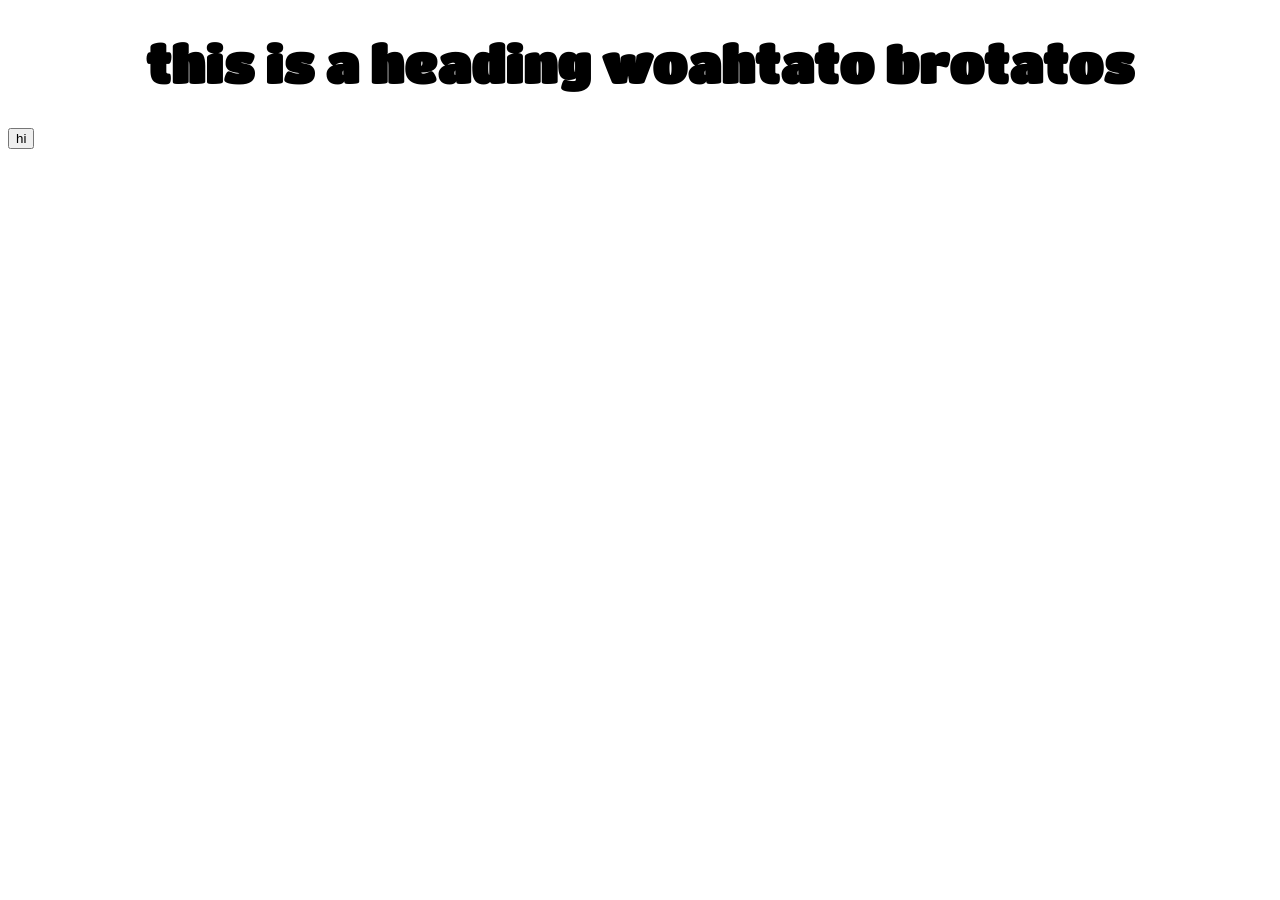
==== index.html @ 0104c6cd "added css" ====
<!DOCTYPE html>
<html>
<head>
    <title>cheezman test site</title>
    <link rel="icon" type="image/x-icon" href="/images/icon.png">
    <link rel="stylesheet" href="styles.css">
</head>
<body>
    <h1 class="titanone centre" >this is a heading woahtato brotatos</h1>
    <button>hi</button>
</body>
</html>
---- styles.css ----
@import url('https://fonts.googleapis.com/css2?family=Asap:ital,wght@0,700;1,700&family=Titan+One&display=swap');

.asap {
    font-family: "Asap";
}

.titanone {
    font-family: "Titan One";
    font-size: 320%;
}

.centre {
    display: flex;
    justify-content: center;
    text-align: center;
}
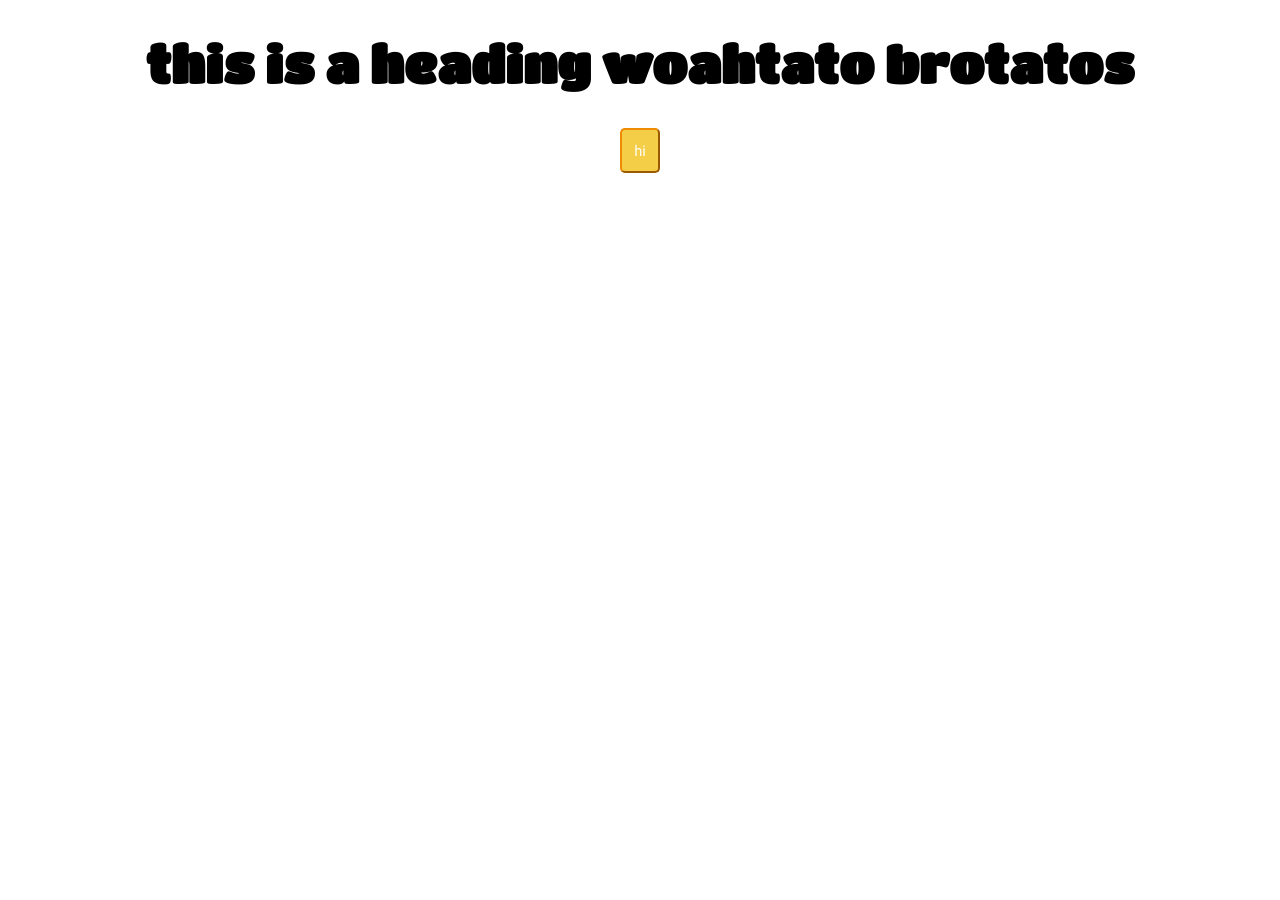
==== commit 49ee29f1: "added button class to css" ====
--- a/index.html
+++ b/index.html
@@ -7,6 +7,9 @@
 </head>
 <body>
     <h1 class="titanone centre" >this is a heading woahtato brotatos</h1>
-    <button>hi</button>
+    <div class="centre">
+        <button class="asap button">hi</button>
+    </div>
+    
 </body>
 </html>
--- a/styles.css
+++ b/styles.css
@@ -13,4 +13,14 @@
     display: flex;
     justify-content: center;
     text-align: center;
+}
+
+.button {
+    background-color: #f4ce47;
+    color: white;
+    font-size: 15px;
+    padding: 12px;
+    border-color: #ee8b02;
+    border-radius: 5px;
+    cursor: pointer;
 }
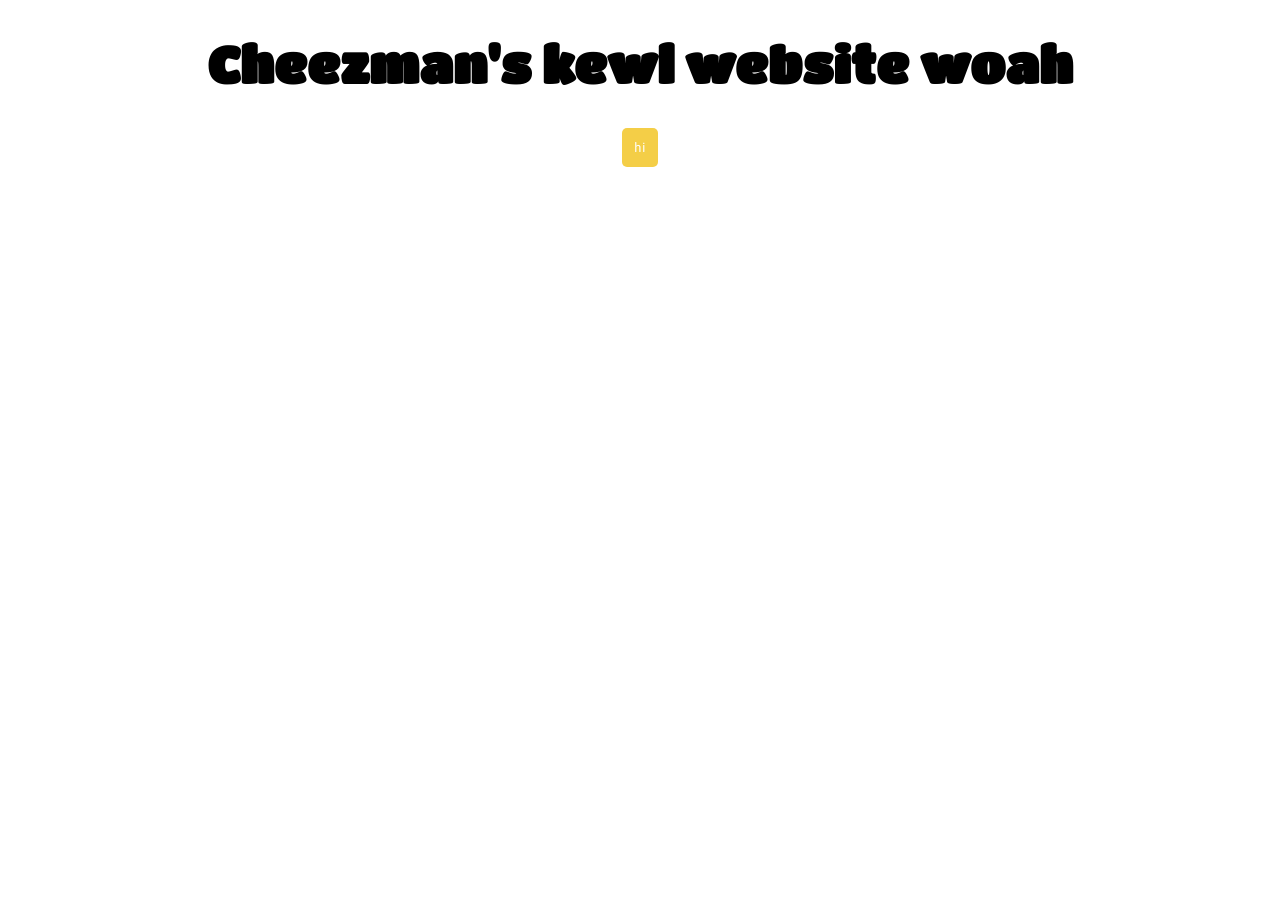
==== commit 6b439944: "changed button class properties" ====
--- a/index.html
+++ b/index.html
@@ -6,7 +6,7 @@
     <link rel="stylesheet" href="styles.css">
 </head>
 <body>
-    <h1 class="titanone centre" >this is a heading woahtato brotatos</h1>
+    <h1 class="titanone centre" >Cheezman's kewl website woah</h1>
     <div class="centre">
         <button class="asap button">hi</button>
     </div>
--- a/styles.css
+++ b/styles.css
@@ -18,9 +18,11 @@
 .button {
     background-color: #f4ce47;
     color: white;
-    font-size: 15px;
     padding: 12px;
-    border-color: #ee8b02;
+    border: none;
+    border-width: 4px;
     border-radius: 5px;
     cursor: pointer;
+    box-shadow: black;
+
 }
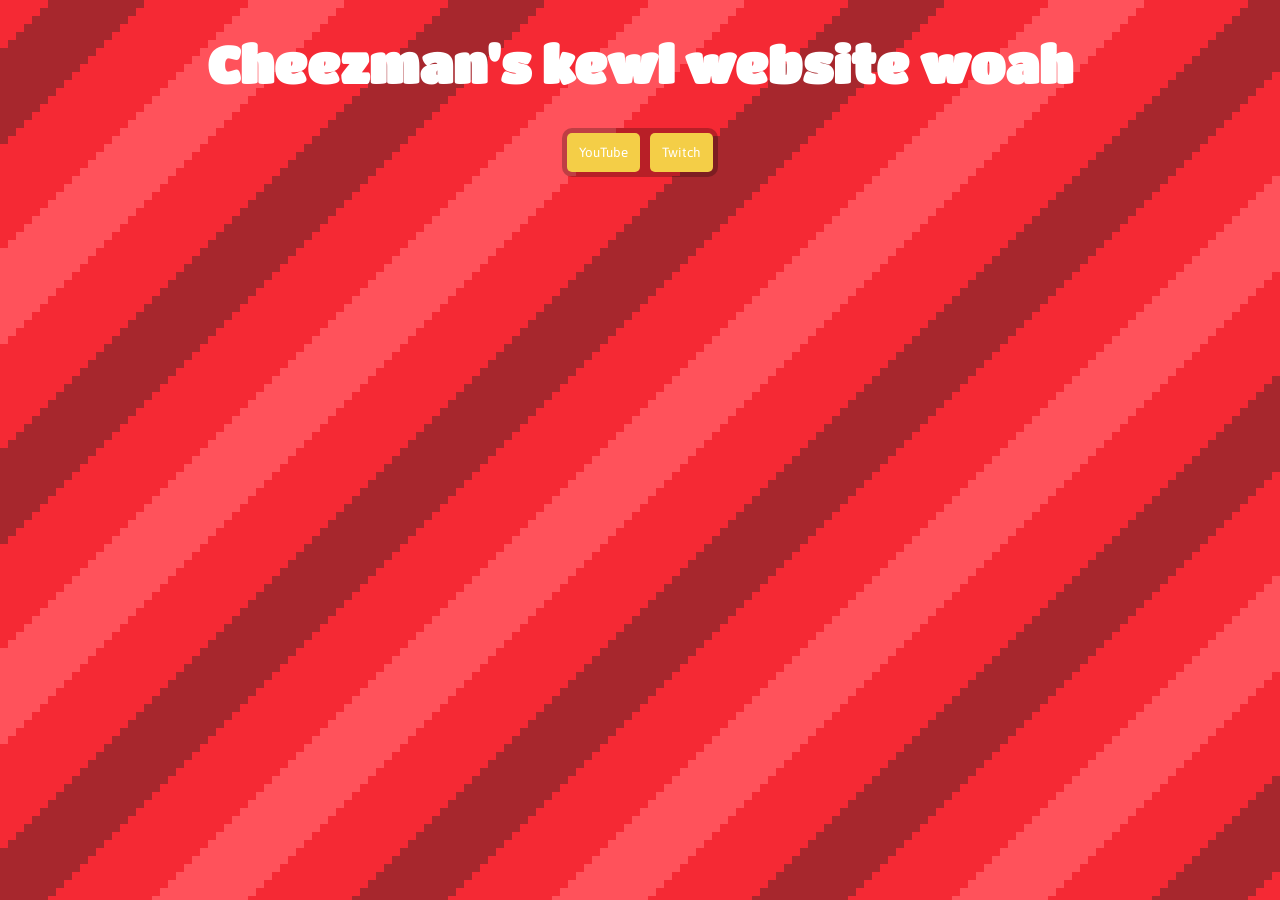
==== commit 59dd5497: "added a bunch of styling" ====
--- a/index.html
+++ b/index.html
@@ -1,14 +1,31 @@
 <!DOCTYPE html>
 <html>
 <head>
+
     <title>cheezman test site</title>
     <link rel="icon" type="image/x-icon" href="/images/icon.png">
     <link rel="stylesheet" href="styles.css">
+
+    <meta name="application-name" content="Cheezman's test website">
+    <meta name="author" content="Cheezman64">
+    <meta name="description" content="testing website by cheezman64">
+    <meta name="viewport" content="width=device-width, initial-scale=1.0">
+
 </head>
+
 <body>
-    <h1 class="titanone centre" >Cheezman's kewl website woah</h1>
-    <div class="centre">
-        <button class="asap button">hi</button>
+
+    <h1 class="titanone centre white" >Cheezman's kewl website woah</h1>
+
+    <div class="centre darkbg">
+        <a href="https://www.youtube.com/@Cheezman64">
+            <button type="button" class="asap button">YouTube</button>
+        </a>
+
+        <a href="https://www.twitch.tv/cheezman64">
+            <button type="button" class="asap button">Twitch</button>
+        </a>
+
     </div>
     
 </body>
--- a/styles.css
+++ b/styles.css
@@ -20,9 +20,30 @@
     color: white;
     padding: 12px;
     border: none;
-    border-width: 4px;
     border-radius: 5px;
     cursor: pointer;
-    box-shadow: black;
+    margin: 5px;
+}
 
+.button:hover{
+    background-color: #ee8b02;
+}
+
+body {
+    background-image: url("images/background.png");
+}
+
+div {
+    border: none;
+    border-radius: 10px;
+    margin: auto;
+    width: fit-content;
+}
+
+.white {
+    color: white;
+}
+
+.darkbg {
+    background-color: rgba(0, 0, 0, 25%);
 }
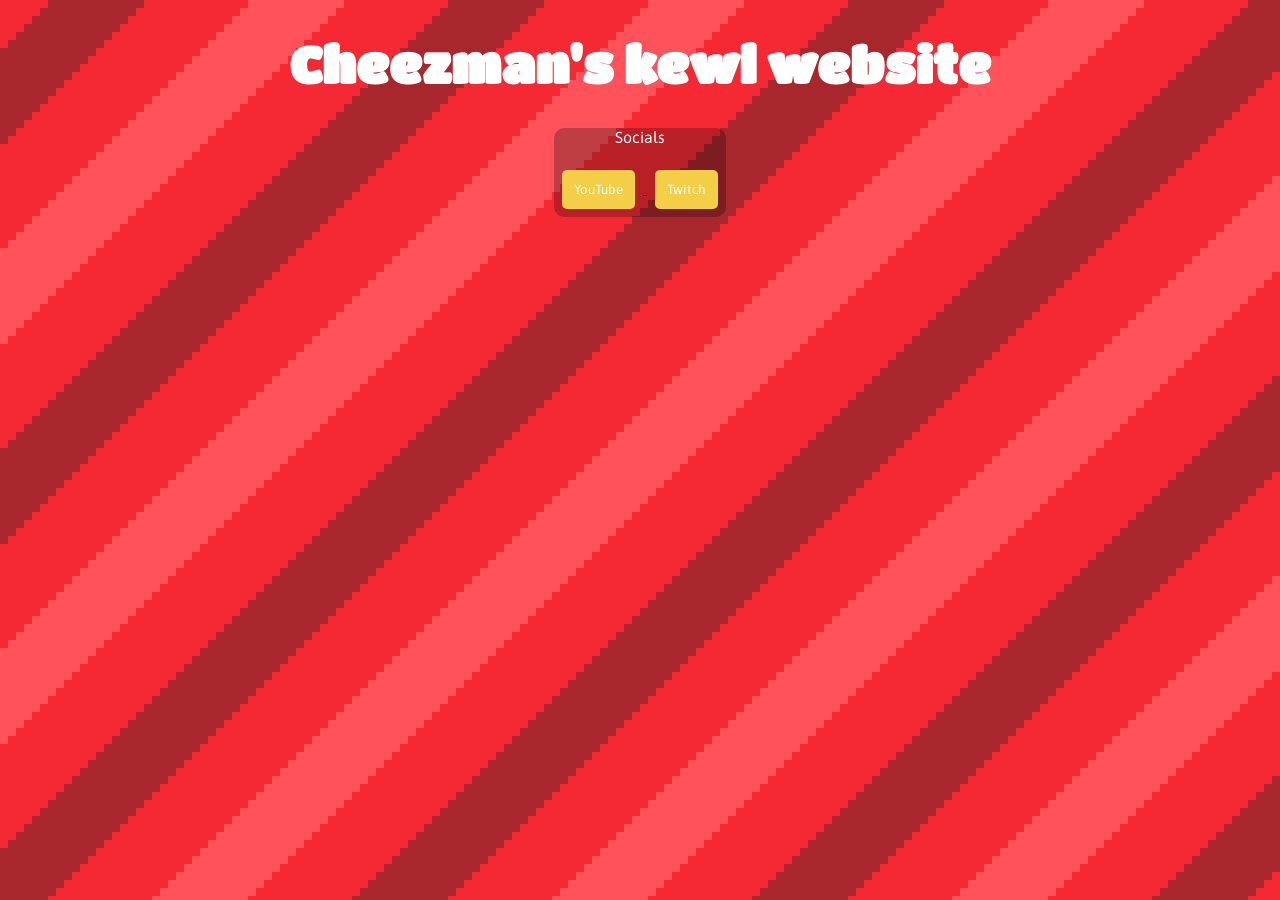
==== commit 9a6c5e81: "formatting changes" ====
--- a/index.html
+++ b/index.html
@@ -15,17 +15,19 @@
 
 <body>
 
-    <h1 class="titanone centre white" >Cheezman's kewl website woah</h1>
+    <h1 class="titanone centre white" >Cheezman's kewl website</h1>
 
     <div class="centre darkbg">
-        <a href="https://www.youtube.com/@Cheezman64">
-            <button type="button" class="asap button">YouTube</button>
-        </a>
+        <p class="asap centre white">Socials</p>
+        <div>
+            <a href="https://www.youtube.com/@Cheezman64">
+               <button type="button" class="asap button">YouTube</button>
+            </a>
 
-        <a href="https://www.twitch.tv/cheezman64">
-            <button type="button" class="asap button">Twitch</button>
-        </a>
-
+            <a href="https://www.twitch.tv/cheezman64">
+                <button type="button" class="asap button">Twitch</button>
+            </a>
+        </div>
     </div>
     
 </body>
--- a/styles.css
+++ b/styles.css
@@ -10,9 +10,9 @@
 }
 
 .centre {
-    display: flex;
     justify-content: center;
     text-align: center;
+    vertical-align: bottom;
 }
 
 .button {
@@ -22,7 +22,7 @@
     border: none;
     border-radius: 5px;
     cursor: pointer;
-    margin: 5px;
+    margin: 8px;
 }
 
 .button:hover{
@@ -38,6 +38,7 @@
     border-radius: 10px;
     margin: auto;
     width: fit-content;
+    height: fit-content;
 }
 
 .white {
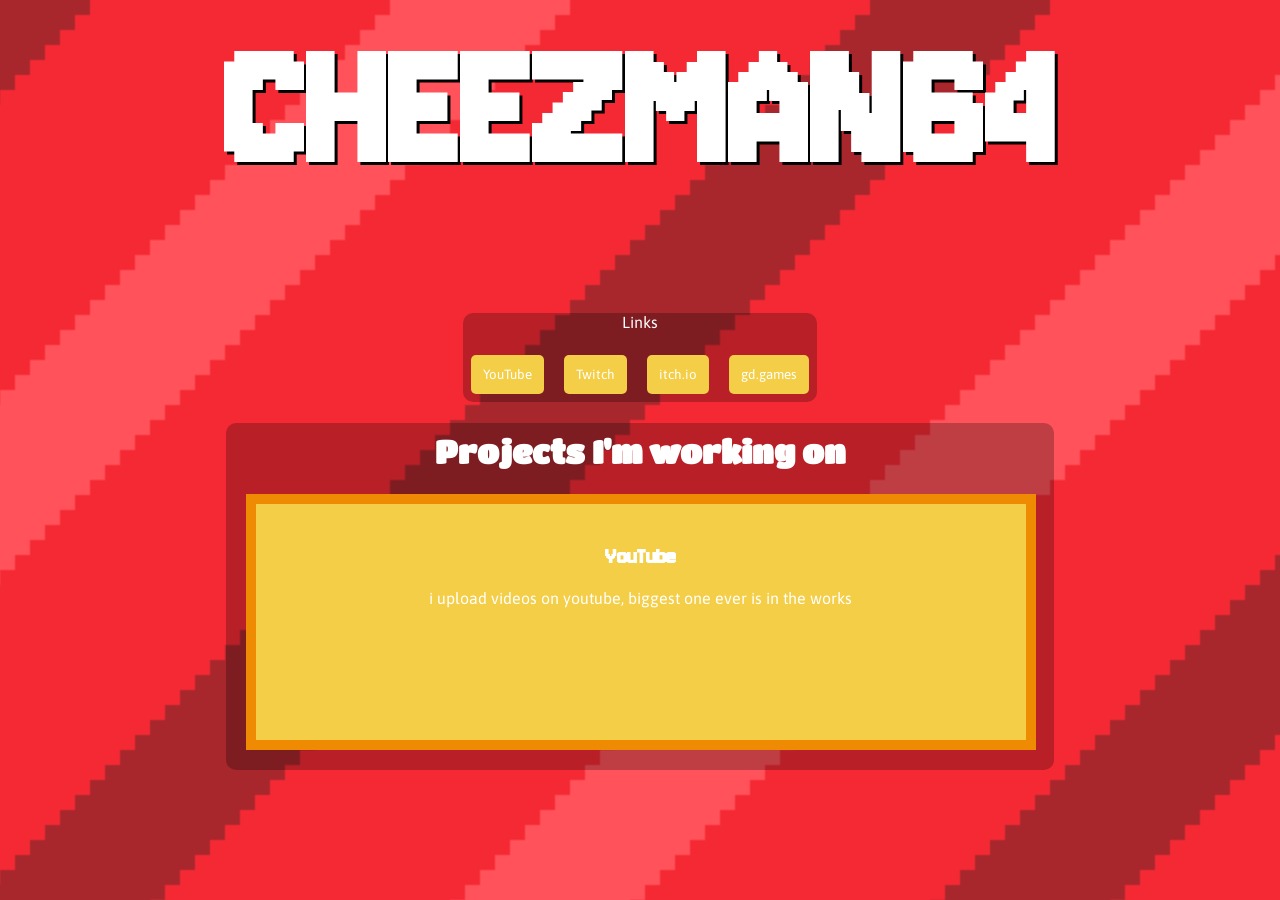
==== commit ff19b5ab: "Added a bunch of stuff added animated background, more socials, changed title and font, and added a " ====
--- a/index.html
+++ b/index.html
@@ -2,10 +2,11 @@
 <html>
 <head>
 
-    <title>cheezman test site</title>
+    <title>cheezman's test site</title>
     <link rel="icon" type="image/x-icon" href="/images/icon.png">
     <link rel="stylesheet" href="styles.css">
 
+    <meta charset="UTF-8">
     <meta name="application-name" content="Cheezman's test website">
     <meta name="author" content="Cheezman64">
     <meta name="description" content="testing website by cheezman64">
@@ -15,19 +16,45 @@
 
 <body>
 
-    <h1 class="titanone centre white" >Cheezman's kewl website</h1>
+    <h1 id="title" class="pixelfont centre white grow txtshadow">CHEEZMAN64</h1>
 
     <div class="centre darkbg">
-        <p class="asap centre white">Socials</p>
-        <div>
-            <a href="https://www.youtube.com/@Cheezman64">
+        <p class="asap centre white">Links</p>
+        <div class="centre">
+            <a class="buttonlink" href="https://www.youtube.com/@Cheezman64">
                <button type="button" class="asap button">YouTube</button>
             </a>
 
-            <a href="https://www.twitch.tv/cheezman64">
+            <a class="buttonlink" href="https://www.twitch.tv/cheezman64">
                 <button type="button" class="asap button">Twitch</button>
             </a>
+
+            <a class="buttonlink" href="https://www.cheezman64.itch.io">
+               <button type="button" class="asap button">itch.io</button>
+            </a>
+
+            <a class="buttonlink" href="https://www.gd.games/Cheezman64">
+                <button type="button" class="asap button">gd.games</button>
+            </a>
         </div>
+    </div>
+    <div class="centre darkbg">
+        <h1 id="projects" class="titanone centre white">Projects I'm working on</h2>
+        <ul id="carousel">
+            <li data-accName="Item 1">
+                <h2 class="pixelfont centre white">YouTube</h3>
+                <p class="asap centre white">i upload videos on youtube, biggest one ever is in the works</p>
+            </li>
+            <li data-accName="Item 2">
+                <h2 class="pixelfont centre white">game</h3>
+                <p class="asap centre white">currently working on an fps in GDevelop</p>
+            </li>
+            <li data-accName="Item 3">
+                <h2 class="pixelfont centre white">music</h3>
+                <p class="asap centre white">i make eh music sometimes</p>
+            </li>
+            
+        </ul>
     </div>
     
 </body>
--- a/styles.css
+++ b/styles.css
@@ -1,4 +1,7 @@
-@import url('https://fonts.googleapis.com/css2?family=Asap:ital,wght@0,700;1,700&family=Titan+One&display=swap');
+@import url('https://fonts.googleapis.com/css2?family=Asap:ital,wght@0,700;1,700&family=Jersey+10&family=Titan+One&display=swap');
+
+
+/* classes */
 
 .asap {
     font-family: "Asap";
@@ -6,7 +9,15 @@
 
 .titanone {
     font-family: "Titan One";
-    font-size: 320%;
+}
+
+.speedblock {
+    font-family: "Speedblock V4";
+    src: url(/resources/SpeedblockV4-Regular.ttf)
+}
+
+.pixelfont {
+    font-family: "Jersey 10";
 }
 
 .centre {
@@ -29,8 +40,52 @@
     background-color: #ee8b02;
 }
 
-body {
+.white {
+    color: white;
+}
+
+.darkbg {
+    background-color: rgba(0, 0, 0, 25%);
+}
+
+.txtshadow {
+    text-shadow: 3px 3px black;
+}
+
+.scrollingbg {
+    overflow: hidden;
+    animation: bgscroll 100s linear infinite;
+}
+
+.buttonlink {
+    text-decoration: none;
+}
+
+.flyInL {
+    animation: flyInL 1s ease-in-out;
+}
+
+.flyInR {
+    animation: flyInR 1s ease-in-out;
+}
+
+.grow {
+    animation: grow 0.3s ease-in-out;
+}
+
+/* elements */
+
+h1#title {
+    font-size: calc(15vw);
+    margin: auto;
+    margin-bottom: 100px;
+}
+
+body{
     background-image: url("images/background.png");
+    background-size: 75%;
+    animation: bgscroll 20s linear infinite;
+    background-repeat: repeat;
 }
 
 div {
@@ -41,10 +96,136 @@
     height: fit-content;
 }
 
-.white {
-    color: white;
-}
-
-.darkbg {
-    background-color: rgba(0, 0, 0, 25%);
+h1#projects {
+    padding-left: 20px;
+    padding-right: 20px;
+    padding-top: 10px;
+}
+
+/* carousel */
+
+ul#carousel {
+    width: 60vw;
+    height: 20vw;
+    padding: 20px;
+    padding-top: 2px;
+    display: flex;
+    gap: 4vw;
+    overflow-x: scroll;
+    scroll-snap-type: x mandatory;
+    margin: 10px;
+    anchor-name: --my-carousel;
+}
+
+li{
+    list-style-type: none;
+    background-color: #f4ce47;
+    border: 10px solid #ee8b02;
+    padding: 20px;
+    flex: 0 0 95%;
+    scroll-snap-align: center;
+}
+
+li:nth-child(even) {
+    background-color: #ee8b02;
+    border: 10px solid #f4ce47;
+}
+
+
+ul::scroll-button(*) {
+  border: 0;
+  font-size: 4vw;
+  font-family: "Jersey 10";
+  background: #ee8b02;
+  border: none;
+  border-radius: 50px;
+  color: white;
+  scale: 100%;
+  cursor: pointer;
+}
+
+
+ul::scroll-button(*):hover,
+ul::scroll-button(*):focus {
+  transform: scale(110%);
+}
+
+ul::scroll-button(*):active {
+  transform: scale(90%);
+}
+
+ul::scroll-button(*):disabled {
+  opacity: 0.2;
+  cursor: unset;
+}
+ul::scroll-button(left) {
+  content: " <" / "Previous";
+}
+
+ul::scroll-button(right) {
+  content: " >" / "Next";
+}
+
+ul::scroll-button(*) {
+  position: absolute;
+  position-anchor: --my-carousel;
+}
+ul::scroll-button(left) {
+  right: calc(anchor(left) - 17px);
+  bottom: calc(anchor(center));
+}
+
+
+ul::scroll-button(right) {
+  left: calc(anchor(right) - 17px);
+  bottom: calc(anchor(center));
+}
+
+/* keyframes */
+
+@keyframes grow {
+    0%{
+        transform: scale(0%, 0%);
+    }
+    
+    60%{
+        transform: scale(125%, 125%);
+    }
+
+    100%{
+        transform: scale(100%, 100%);
+    }
+}
+
+@keyframes flyInL {
+    0%{
+        transform: translateX(-400%)
+    }
+
+    60%{
+        transform: translateX(20%)
+    }
+
+    100%{
+        transform: translateX(0%)
+    }
+}
+
+@keyframes flyInR {
+    0%{
+        transform: translateX(400%)
+    }
+
+    60%{
+        transform: translateX(-20%)
+    }
+
+    100%{
+        transform: translateX(0%)
+    }
+}
+
+@keyframes bgscroll {
+    from { background-position: 0px 0px; }
+    to { background-position: 690px 690px}
 }
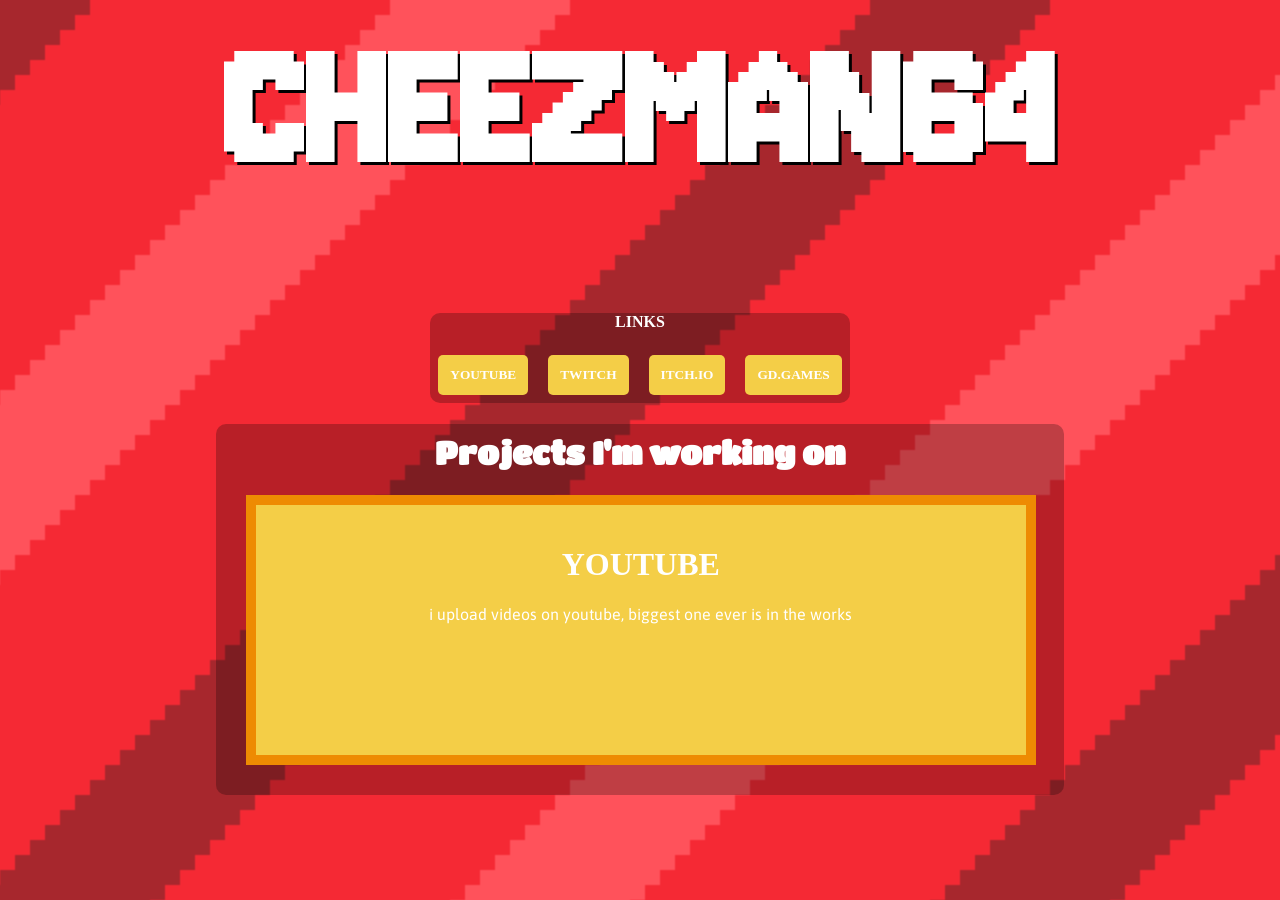
==== commit e690c143: "changed font to JetBrains Mono for a few things" ====
--- a/index.html
+++ b/index.html
@@ -19,22 +19,22 @@
     <h1 id="title" class="pixelfont centre white grow txtshadow">CHEEZMAN64</h1>
 
     <div class="centre darkbg">
-        <p class="asap centre white">Links</p>
+        <p class="jetbrains centre white">Links</p>
         <div class="centre">
             <a class="buttonlink" href="https://www.youtube.com/@Cheezman64">
-               <button type="button" class="asap button">YouTube</button>
+               <button type="button" class="jetbrains button">YouTube</button>
             </a>
 
             <a class="buttonlink" href="https://www.twitch.tv/cheezman64">
-                <button type="button" class="asap button">Twitch</button>
+                <button type="button" class="jetbrains button">Twitch</button>
             </a>
 
             <a class="buttonlink" href="https://www.cheezman64.itch.io">
-               <button type="button" class="asap button">itch.io</button>
+               <button type="button" class="jetbrains button">itch.io</button>
             </a>
 
             <a class="buttonlink" href="https://www.gd.games/Cheezman64">
-                <button type="button" class="asap button">gd.games</button>
+                <button type="button" class="jetbrains button">gd.games</button>
             </a>
         </div>
     </div>
@@ -42,15 +42,15 @@
         <h1 id="projects" class="titanone centre white">Projects I'm working on</h2>
         <ul id="carousel">
             <li data-accName="Item 1">
-                <h2 class="pixelfont centre white">YouTube</h3>
+                <h1 class="jetbrains centre white">YouTube</h1>
                 <p class="asap centre white">i upload videos on youtube, biggest one ever is in the works</p>
             </li>
             <li data-accName="Item 2">
-                <h2 class="pixelfont centre white">game</h3>
+                <h1 class="jetbrains centre white">game</h1>
                 <p class="asap centre white">currently working on an fps in GDevelop</p>
             </li>
             <li data-accName="Item 3">
-                <h2 class="pixelfont centre white">music</h3>
+                <h1 class="jetbrains centre white">music</h1>
                 <p class="asap centre white">i make eh music sometimes</p>
             </li>
             
--- a/styles.css
+++ b/styles.css
@@ -14,6 +14,12 @@
 .speedblock {
     font-family: "Speedblock V4";
     src: url(/resources/SpeedblockV4-Regular.ttf)
+}
+
+.jetbrains {
+    font-family: "JetBrains Mono"; font-weight: 900;
+    src: url(/resources/JetBrainsMono[wght].ttf);
+    text-transform: uppercase;
 }
 
 .pixelfont {
@@ -106,15 +112,16 @@
 
 ul#carousel {
     width: 60vw;
-    height: 20vw;
-    padding: 20px;
+    height: 30vh;
+    padding: 30px;
     padding-top: 2px;
     display: flex;
     gap: 4vw;
-    overflow-x: scroll;
+    overflow-x: hidden;
     scroll-snap-type: x mandatory;
     margin: 10px;
     anchor-name: --my-carousel;
+    justify-self: center;
 }
 
 li{
@@ -175,7 +182,6 @@
   bottom: calc(anchor(center));
 }
 
-
 ul::scroll-button(right) {
   left: calc(anchor(right) - 17px);
   bottom: calc(anchor(center));
